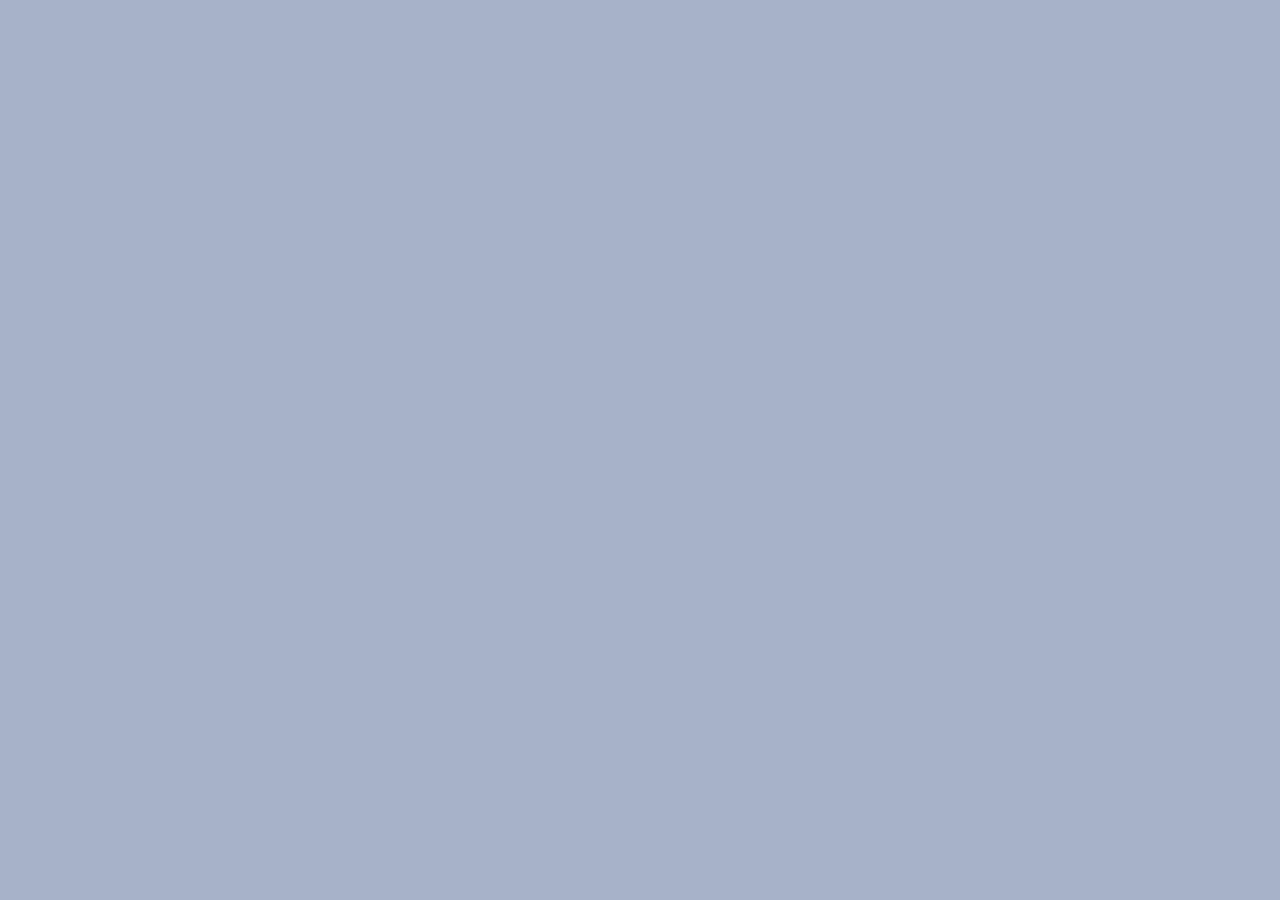
==== public_html/contest.html @ 6558dcbd "add ability to see other users' profiles, global leaderboards, and enter weekly contest" ====
<html>
    <head>
    <title>Weekly Contest</title>
    <link rel = "stylesheet" href = "style.css">
        <script src="jquery-1.11.1.min.js"></script>
        <script>
            var is_contest = true;
            var amount_spent = 0;   //total amount wagered (can't be more than 1000)

            var deferred1 = new $.Deferred();
            var promise1 = deferred1.promise();
            var deferred2 = new $.Deferred();
            var promise2 = deferred2.promise();

            var user;
            
        </script>
        <script src="js/contest.js"></script>
        <script src="js/display_picks.js"></script>
        <script src="js/display_odds.js"></script>
        
        <div id="redirect"></div>

    </head>
    
    <body>
        <div id="session_info"></div>
        
        <div id="user_info"></div>
        
        <br/>
        <div id="nav">
        <br/><br/>
        </div>
    
        <div id="bet_info"></div>
        
        <div id="odds_info"></div>
    </body>
</html>
---- public_html/style.css ----
h1{
	background-color: rgb(58,61,100);
	font-family: Impact; 
	color: rgb(255, 165, 0);
	text-align: center;
	font-size: 275%;
}

h2{
	text-align: center;
	background-color: rgb(58, 61, 100);
	font-family: Impact;
	color: rgb(255, 165, 0);
}

#margin{
	background-color: rgb(58, 61, 100);
	 float: left;
	 height: 500px; 
	 width: 250px;
	 text-align: center;
}

.btn{
	background-color: rgb(255, 165, 0);
	color: rgb(255, 255, 255);
	border-radius: 4px;
	display: inline-block;
	line-height:.01em;
	padding: 1.25em;
	font-family: Impact;
	font-size: 110%;
}

.btn:hover{
	box-shadow: inset 0 4px 4px rgba(255, 255, 255, 0.2), inset 0 1.5em 1em rgba(255, 255, 255, 0.4);
}

a{
	text-decoration: none;
}

body{
	background-color: rgb(167, 178, 201);
}
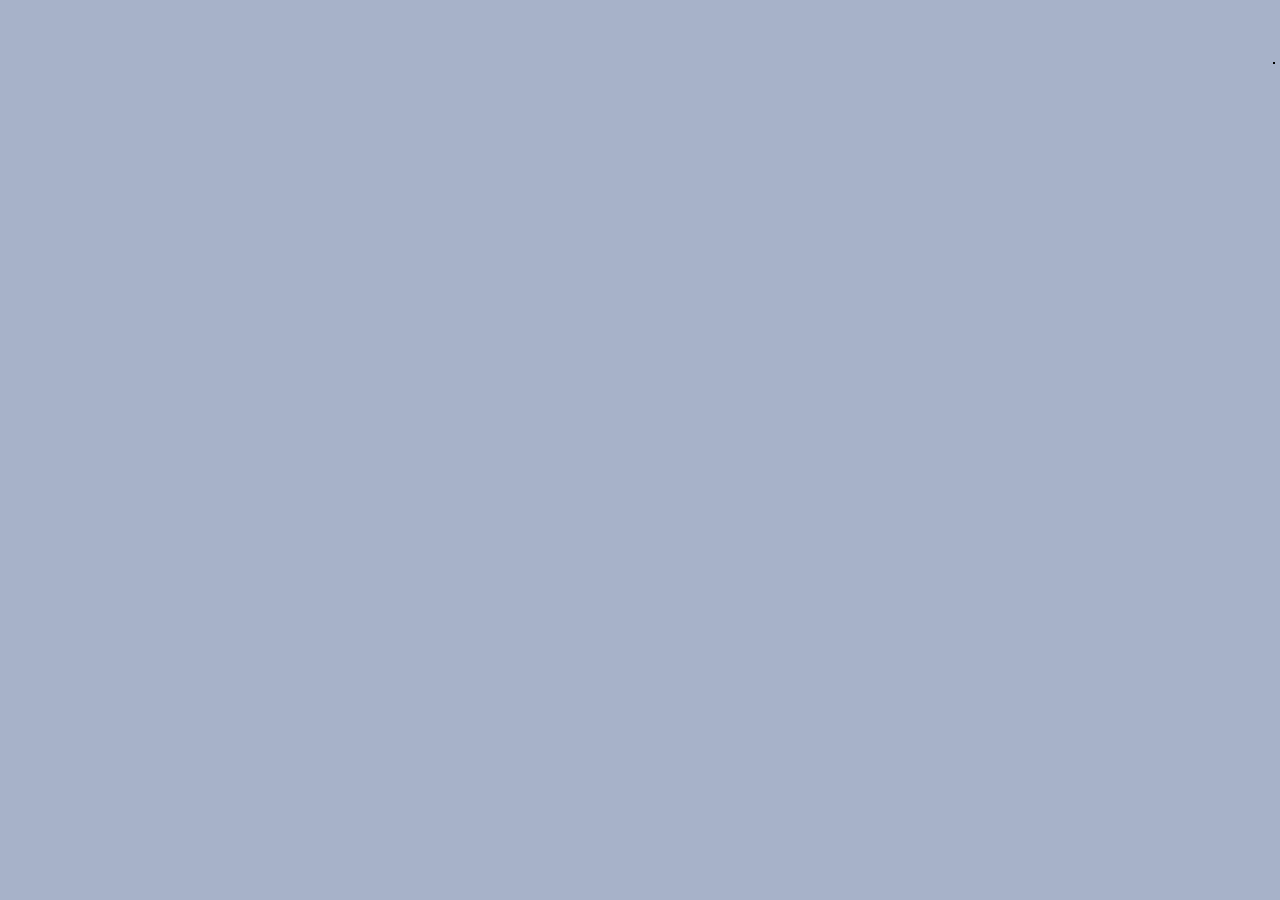
==== commit 29d1860a: "added logo, more contest functionality" ====
--- a/public_html/contest.html
+++ b/public_html/contest.html
@@ -5,15 +5,15 @@
         <script src="jquery-1.11.1.min.js"></script>
         <script>
             var is_contest = true;
+            var user;   //to be used by display_picks.js
             var amount_spent = 0;   //total amount wagered (can't be more than 1000)
 
             var deferred1 = new $.Deferred();
             var promise1 = deferred1.promise();
             var deferred2 = new $.Deferred();
-            var promise2 = deferred2.promise();
-
-            var user;
-            
+            var promise2 = deferred2.promise(); 
+            var session_deferred = new $.Deferred();
+            var session_promise = session_deferred.promise();           
         </script>
         <script src="js/contest.js"></script>
         <script src="js/display_picks.js"></script>
@@ -32,9 +32,11 @@
         <div id="nav">
         <br/><br/>
         </div>
+
     
-        <div id="bet_info"></div>
+        <div style="position:absolute; right:5px; border:1px solid  " id="bet_info"></div>       
+        <div id="leaderboard"></div>        
+        <div id="odds_info"></div>
         
-        <div id="odds_info"></div>
     </body>
 </html>--- a/public_html/style.css
+++ b/public_html/style.css
@@ -19,6 +19,8 @@
 	 height: 500px; 
 	 width: 250px;
 	 text-align: center;
+	 position: absolute;
+	 left: 10px;
 }
 
 .btn{
@@ -43,3 +45,8 @@
 body{
 	background-color: rgb(167, 178, 201);
 }
+
+#session_id{
+	border: 2px solid;
+}
+
